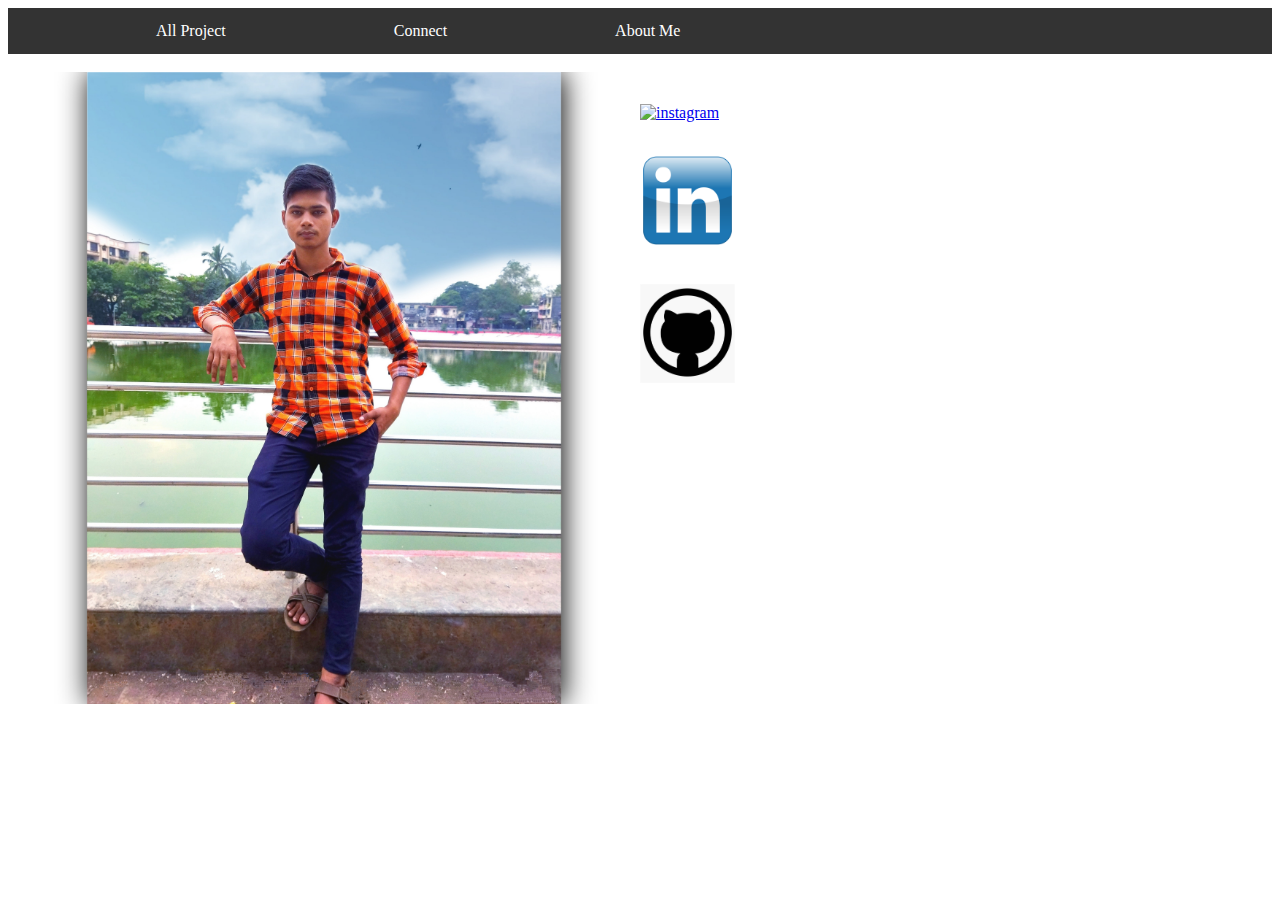
==== connect.html @ cc820954 "update" ====
<!DOCTYPE html>
<html lang="en">

<head>
    <meta charset="UTF-8">
    <meta http-equiv="X-UA-Compatible" content="IE=edge">
    <meta name="viewport" content="width=device-width, initial-scale=1.0">
    <title>connect to me</title>
    <link rel="stylesheet" href="css/connect.css">
</head>

<body>
    <div class="nav">
        <ul>
            <li><a href="index.html">All Project</a></li>
            <li><a href="connect.html">Connect</a></li>
            <li><a href="contact.html">About Me</a></li>
        </ul>
    </div>
    <br>
    <div class="view">
        <div class="img">
            <img src="image/red shirt.jpg" alt="">


        </div>
        <div class="links">
    
            <a href="https://www.instagram.com/coder_sanjeet/"><img src="image/insta.png" alt="instagram"></a>
            <br>

            <a href="https://www.linkedin.com/in/sanjeet-prajapati-895a27243/"><img src="image/linkedin.png" alt="linkedin"></a>
            <br>

            <a href="https://github.com/SanjeetPrajapati"><img src="image/github.jfif" alt="github"></a>
        
            
        </div>
    </div>

</body>

</html>
---- css/connect.css ----
ul {
    list-style-type: none;
    margin: 0;
    padding: 0;
    overflow: hidden;
    background-color: #333;
    display: flex;
    text-align: center;

  


}

.nav {
    /* margin: auto; */
    position: sticky;
    top: 0;

}
li {
    padding-left: 10vw;
    float: left;
}

li a {
    display: block;
    color: white;
    /* align-items: center; */
    padding: 14px 20px;
    margin: auto;
    text-decoration: none;
    /* align-content: center; */



}

li a:hover {
    border-radius: 30%;
    /* width:10vw; */
    background-color: rgb(194, 242, 121);
    color: #333;
}
.img , .links{
    /* height: 60vh; */
    width: 50%;
    /* border: 2px solid red; */
}
img{
    /* height: 60vh; */
    width: 100%;

}
.links{
    float: right;
    /* display: flex; */
}
.view{
    display: flex;
}
.links img{
    width: 15%;
    margin-top: 5%;

}
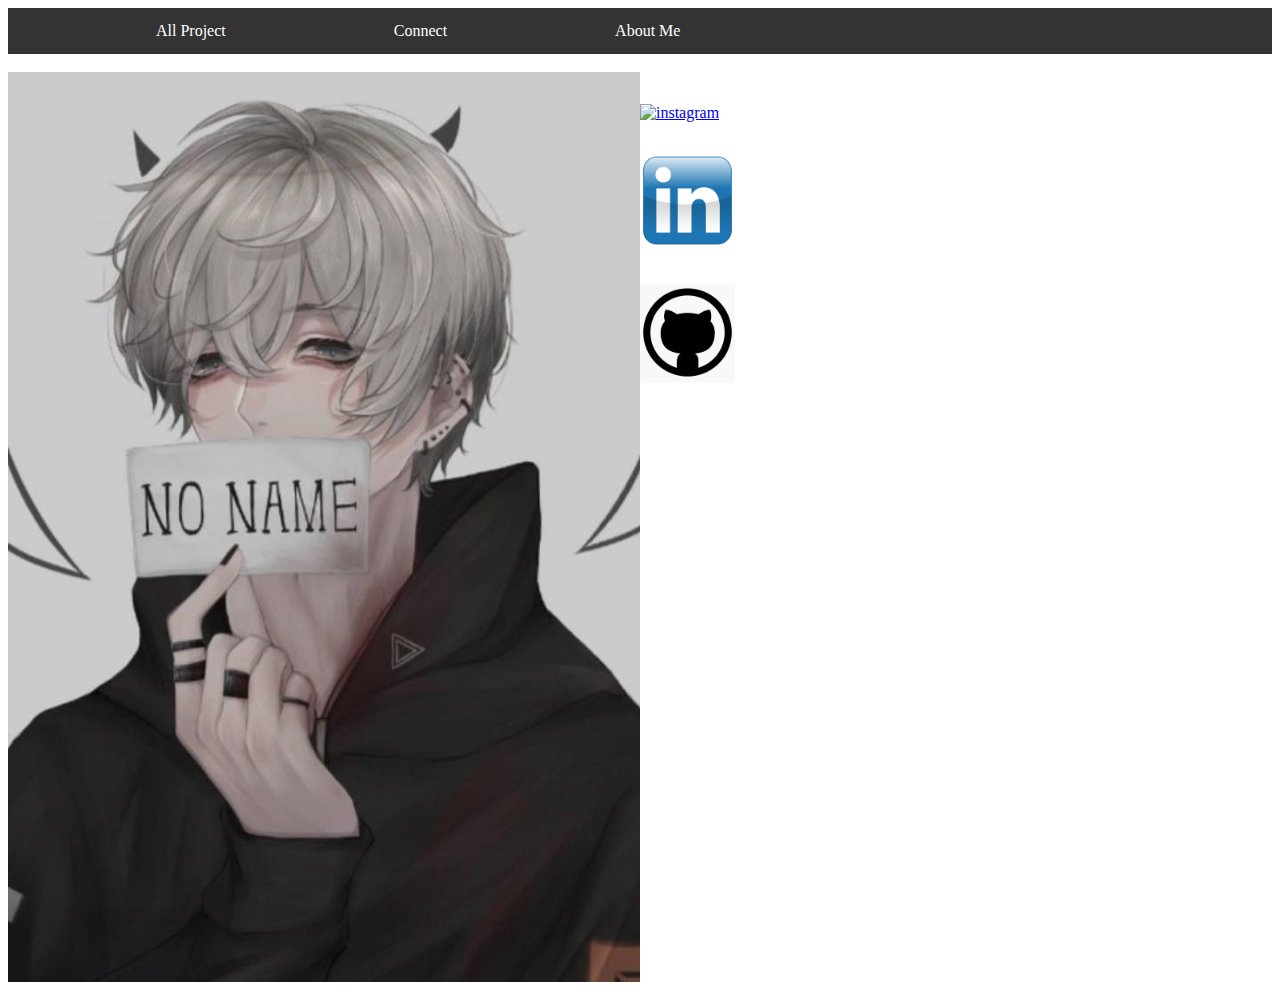
==== commit d0bcc522: "adding" ====
--- a/connect.html
+++ b/connect.html
@@ -20,7 +20,7 @@
     <br>
     <div class="view">
         <div class="img">
-            <img src="image/red shirt.jpg" alt="">
+            <img src="image/me.jfif" alt="">
 
 
         </div>
--- a/css/connect.css
+++ b/css/connect.css
@@ -50,6 +50,7 @@
 img{
     /* height: 60vh; */
     width: 100%;
+    /* height: 90%; */
 
 }
 .links{
